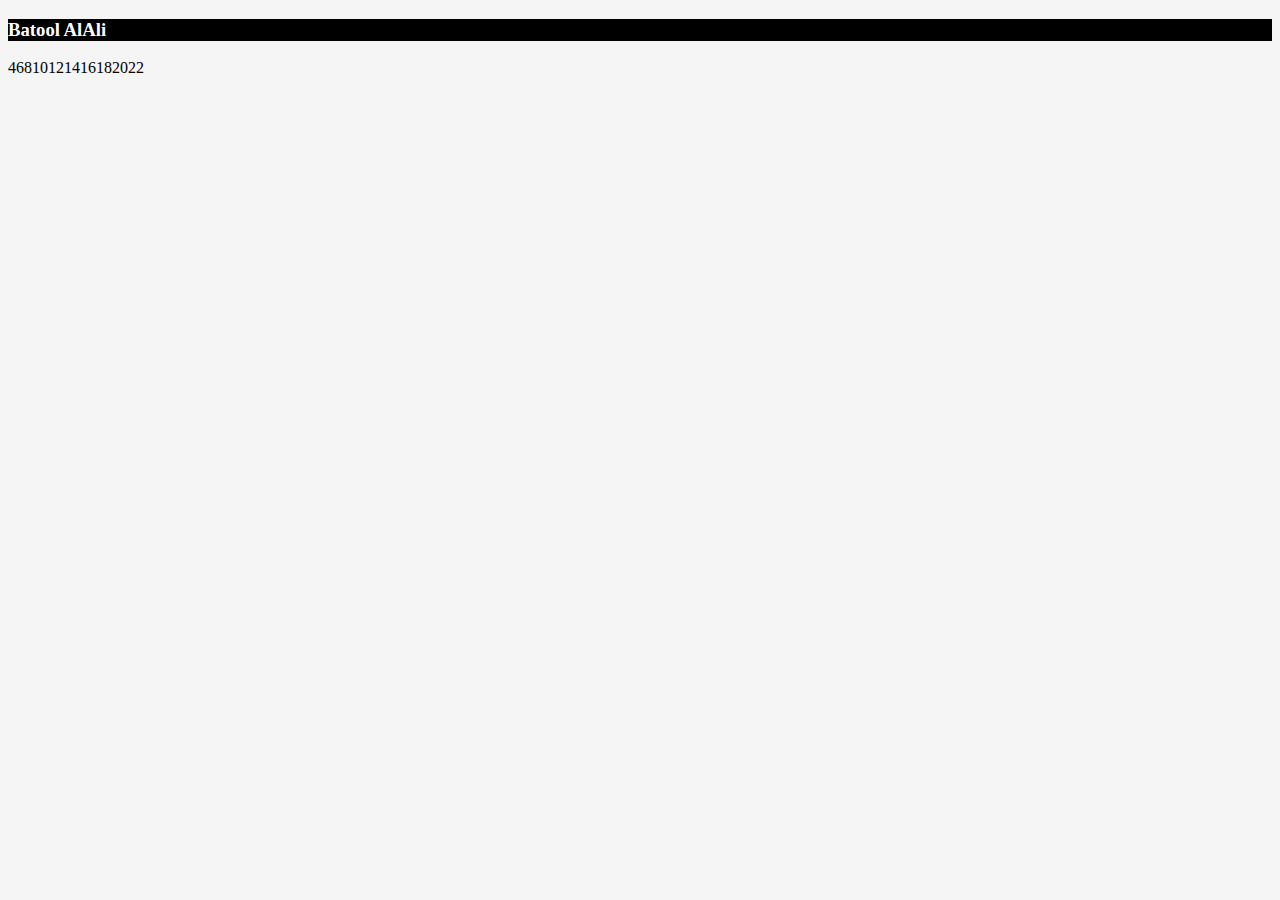
==== exam.html @ 16bb6d56 "Loop" ====
<!DOCTYPE html>
<html>
    <head>

        <meta charset="utf-8">
        <meta name="viewport" content="width=device-width, initial-scale=1.0">
        <title>Movies DB</title>
        <link rel="stylesheet" href="style.css">
    </head>

    <body>
       
            
        <main>

        </main>

        <footer>

            <h3>Batool AlAli  </h3>
        </footer>
        <script src="exam.js"></script>
    </body>
</html>
---- style.css ----
header
{
    background-color: Black;

}

header h1 {
    color: white;
    margin: auto;
}

a {
    text-decoration: none;
    color: lightblue;
  }
body {
    background-color: whitesmoke;
  }

header nav ul li {
    display: inline-block;
    padding: 10px;
}

.image{
    width: 150px;
    height: 110px;
}

footer{
    margin: auto;
    background-color: black;
    color: white;
}olor: white;
}
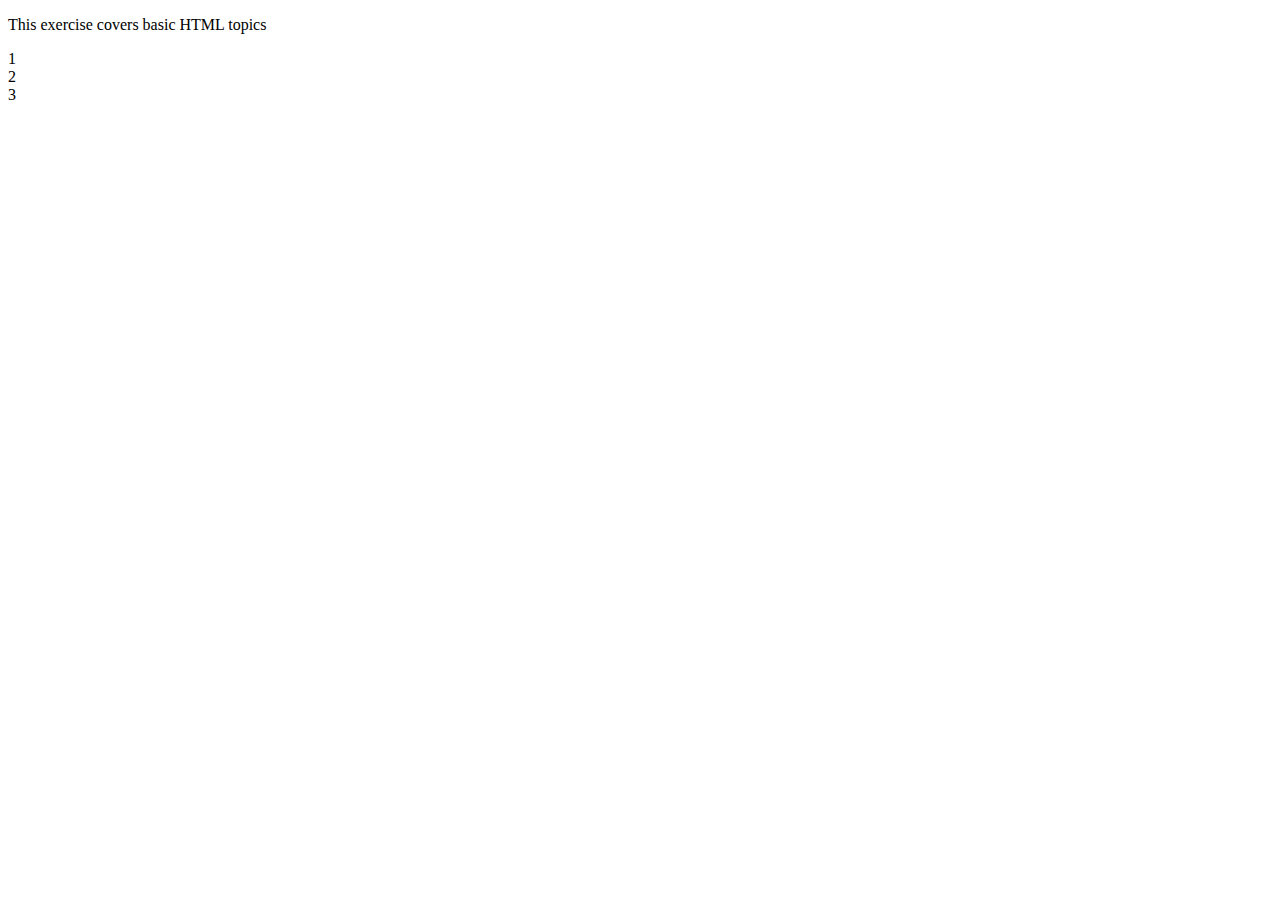
==== commit 48809461: "Deleted the extra files" ====
--- a/exam.html
+++ b/exam.html
@@ -1,24 +1,12 @@
 <!DOCTYPE html>
 <html>
     <head>
-
-        <meta charset="utf-8">
-        <meta name="viewport" content="width=device-width, initial-scale=1.0">
-        <title>Movies DB</title>
-        <link rel="stylesheet" href="style.css">
+        <title>HTML excercise</title>
     </head>
-
     <body>
-       
-            
-        <main>
-
-        </main>
-
-        <footer>
-
-            <h3>Batool AlAli  </h3>
-        </footer>
-        <script src="exam.js"></script>
+       <p>This exercise covers basic HTML topics</p>
+       <div>1</div>
+       <div>2</div>
+       <div>3</div>
     </body>
 </html>